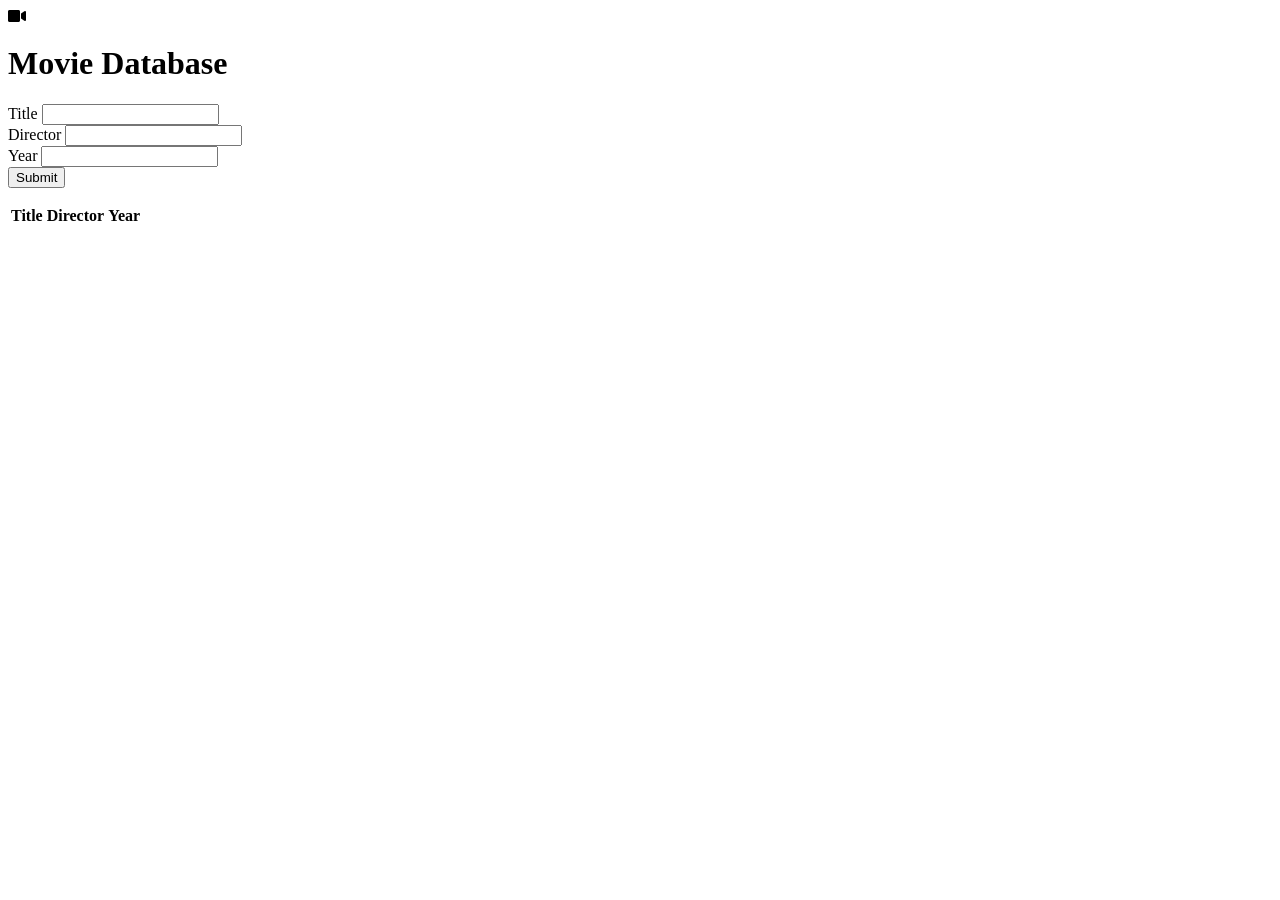
==== Movie database/index.html @ a4efc393 "Add files via upload" ====
<html>
    <head>
        <title>
            Movie Database
        </title>
        <meta charset="UTF-8" />
<meta name="viewport" content="width=device-width, initial-scale=1.0" />
<link rel="stylesheet" href="https://use.fontawesome.com/releases/v5.6.3/css/all.css" />
<link rel="stylesheet" href="https://bootswatch.com/4/yeti/bootstrap.min.css" />
    </head>
    <body>
        
        <i class="fas fa-video text-centre " ></i>
        <h1 class="text-center">Movie Database </h1>

     <form class="container"> 
    <div class="form-group">
<label>Title</label>
<input class="form-control"> </input>
    </div>
    <div class="form-group">
        <label>Director</label>
        <input class="form-control"> </input>
            </div>
            <div class="form-group">
                <label>Year</label>
                <input class="form-control"> </input>
                    </div>
    <input class="btn btn-block btn-secondary" type="submit">
     </form>

    <table class="table table-striped mt-5 container-fluid text-center">  
    <thead>
        <tr>
            <th>Title</th>
            <th>Director</th>
            <th>Year</th>
        </tr>
    </thead>
     <tbody></tbody>   
    </table>
    </body>
</html>
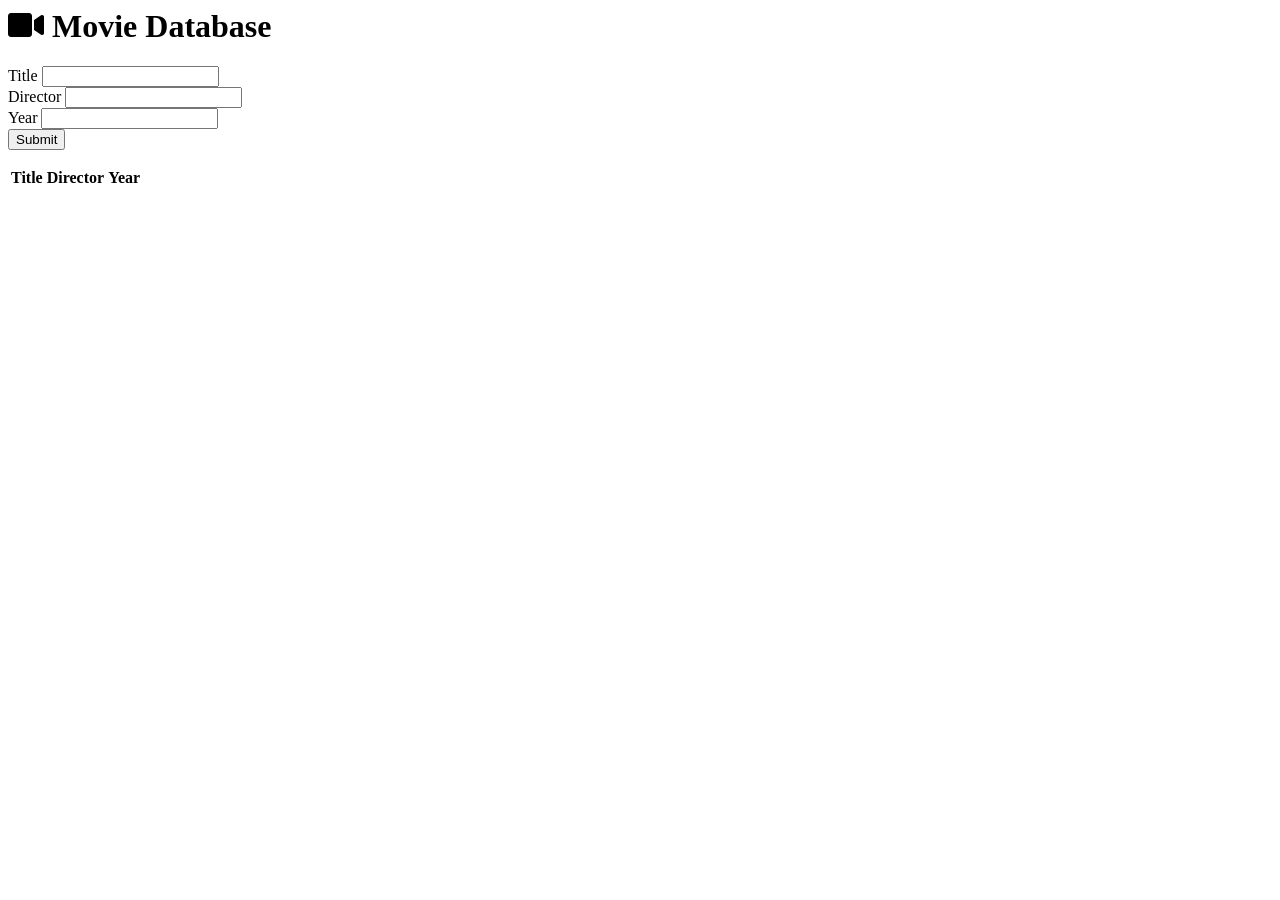
==== commit f8348e4f: "Add files via upload" ====
--- a/Movie database/index.html
+++ b/Movie database/index.html
@@ -7,24 +7,27 @@
 <meta name="viewport" content="width=device-width, initial-scale=1.0" />
 <link rel="stylesheet" href="https://use.fontawesome.com/releases/v5.6.3/css/all.css" />
 <link rel="stylesheet" href="https://bootswatch.com/4/yeti/bootstrap.min.css" />
+
     </head>
+
+   
     <body>
-        
+        <h1 class="text-center">
         <i class="fas fa-video text-centre " ></i>
-        <h1 class="text-center">Movie Database </h1>
+        Movie Database </h1>
 
-     <form class="container"> 
+     <form id="formid" class="container"> 
     <div class="form-group">
 <label>Title</label>
-<input class="form-control"> </input>
+<input id = "titleimp" class="form-control"> </input>
     </div>
     <div class="form-group">
         <label>Director</label>
-        <input class="form-control"> </input>
+        <input id = "directorimp" class="form-control"> </input>
             </div>
             <div class="form-group">
                 <label>Year</label>
-                <input class="form-control"> </input>
+                <input id = "yearimp"class="form-control"> </input>
                     </div>
     <input class="btn btn-block btn-secondary" type="submit">
      </form>
@@ -37,7 +40,10 @@
             <th>Year</th>
         </tr>
     </thead>
-     <tbody></tbody>   
+     <tbody id = tb>
+
+     </tbody>   
     </table>
+    <script src="script.js"></script>
     </body>
 </html>
